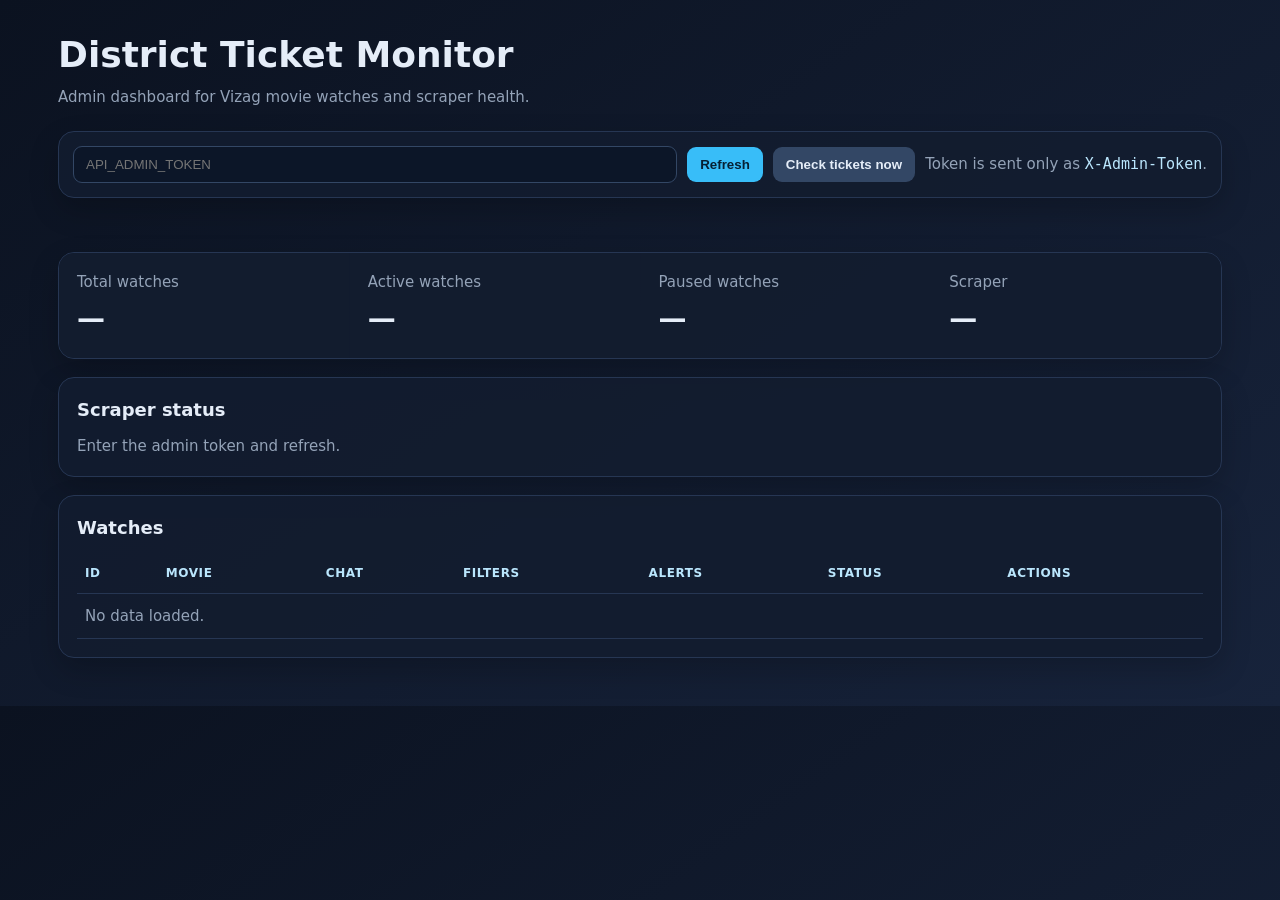
==== src/main/resources/static/admin.html @ 012e202e "Add watch management, resilient scraping, and admin dashboard" ====
<!doctype html>
<html lang="en">
<head>
  <meta charset="utf-8">
  <meta name="viewport" content="width=device-width, initial-scale=1">
  <title>District Ticket Monitor Admin</title>
  <style>
    :root { color-scheme: dark; --bg:#0b1220; --panel:#121c2f; --muted:#94a3b8; --text:#e5edf8; --accent:#38bdf8; --danger:#fb7185; --ok:#4ade80; }
    * { box-sizing: border-box; }
    body { margin:0; background:linear-gradient(145deg,#0b1220,#17233b); color:var(--text); font:15px/1.5 system-ui,-apple-system,Segoe UI,sans-serif; }
    main { max-width:1200px; margin:0 auto; padding:28px 18px 48px; }
    h1 { margin:0 0 4px; font-size:clamp(24px,4vw,36px); }
    h2 { margin:0 0 12px; font-size:18px; }
    .subtitle,.muted { color:var(--muted); }
    .toolbar,.cards,.panel { background:rgba(18,28,47,.9); border:1px solid #263653; border-radius:16px; box-shadow:0 12px 30px rgba(0,0,0,.2); }
    .toolbar { display:flex; flex-wrap:wrap; gap:10px; align-items:center; margin:22px 0; padding:14px; }
    input { min-width:260px; flex:1; border:1px solid #334765; border-radius:9px; background:#0c1628; color:var(--text); padding:10px 12px; }
    button { border:0; border-radius:9px; padding:10px 13px; color:#062033; background:var(--accent); cursor:pointer; font-weight:700; }
    button.secondary { background:#334765; color:var(--text); }
    button.danger { background:var(--danger); color:#2a0710; }
    button:disabled { cursor:not-allowed; opacity:.55; }
    .cards { display:grid; grid-template-columns:repeat(auto-fit,minmax(170px,1fr)); gap:1px; overflow:hidden; margin-bottom:18px; }
    .card { background:rgba(18,28,47,.9); padding:18px; }
    .card strong { display:block; font-size:28px; margin-top:5px; }
    .panel { padding:18px; overflow:auto; }
    .panel + .panel { margin-top:18px; }
    table { width:100%; border-collapse:collapse; min-width:920px; }
    th,td { text-align:left; border-bottom:1px solid #263653; padding:11px 8px; vertical-align:top; }
    th { color:#bae6fd; font-size:12px; text-transform:uppercase; letter-spacing:.05em; }
    .pill { display:inline-block; padding:3px 8px; border-radius:99px; font-size:12px; font-weight:700; }
    .pill.ok { background:#123a2a; color:var(--ok); }
    .pill.paused { background:#3d2a15; color:#fbbf24; }
    .actions { display:flex; flex-wrap:wrap; gap:6px; }
    .actions button { padding:7px 9px; font-size:12px; }
    #message { min-height:24px; margin:8px 0; color:#bae6fd; }
    code { color:#bae6fd; }
  </style>
</head>
<body>
<main>
  <h1>District Ticket Monitor</h1>
  <div class="subtitle">Admin dashboard for Vizag movie watches and scraper health.</div>

  <section class="toolbar">
    <input id="token" type="password" placeholder="API_ADMIN_TOKEN">
    <button id="refresh">Refresh</button>
    <button id="check" class="secondary">Check tickets now</button>
    <span class="muted">Token is sent only as <code>X-Admin-Token</code>.</span>
  </section>
  <div id="message"></div>

  <section class="cards">
    <div class="card"><span class="muted">Total watches</span><strong id="total">—</strong></div>
    <div class="card"><span class="muted">Active watches</span><strong id="active">—</strong></div>
    <div class="card"><span class="muted">Paused watches</span><strong id="paused">—</strong></div>
    <div class="card"><span class="muted">Scraper</span><strong id="scraper">—</strong></div>
  </section>

  <section class="panel">
    <h2>Scraper status</h2>
    <div id="scraperDetails" class="muted">Enter the admin token and refresh.</div>
  </section>

  <section class="panel">
    <h2>Watches</h2>
    <table>
      <thead><tr><th>ID</th><th>Movie</th><th>Chat</th><th>Filters</th><th>Alerts</th><th>Status</th><th>Actions</th></tr></thead>
      <tbody id="watches"><tr><td colspan="7" class="muted">No data loaded.</td></tr></tbody>
    </table>
  </section>
</main>
<script>
  const $ = id => document.getElementById(id);
  const token = () => $('token').value.trim();
  const headers = () => ({'X-Admin-Token': token(), 'Accept':'application/json'});
  const esc = value => String(value ?? '').replace(/[&<>"']/g, c => ({'&':'&amp;','<':'&lt;','>':'&gt;','"':'&quot;',"'":'&#39;'}[c]));
  const price = value => value == null ? 'Any' : '₹' + Number(value).toFixed(2).replace(/\.00$/, '');
  const date = value => value ? new Date(value).toLocaleString() : 'Never';
  function message(text, error=false) { $('message').textContent = text; $('message').style.color = error ? '#fb7185' : '#bae6fd'; }
  async function api(path, options={}) {
    if (!token()) throw new Error('Enter API_ADMIN_TOKEN first.');
    const response = await fetch(path, { ...options, headers: {...headers(), ...(options.headers || {})} });
    if (!response.ok) throw new Error(response.status + ' ' + (await response.text() || response.statusText));
    return response.status === 204 ? null : response.json();
  }
  async function load() {
    try {
      message('Loading…');
      const [summary, watches] = await Promise.all([api('/api/admin/summary'), api('/api/admin/watches')]);
      $('total').textContent = summary.totalWatches;
      $('active').textContent = summary.activeWatches;
      $('paused').textContent = summary.pausedWatches;
      $('scraper').textContent = summary.scraper.status;
      const s = summary.scraper;
      $('scraperDetails').innerHTML = `<span class="pill ${s.status === 'UP' ? 'ok' : 'paused'}">${esc(s.status)}</span> &nbsp; Last success: ${esc(date(s.lastSuccessAt))} &nbsp; Last failure: ${esc(date(s.lastFailureAt))} &nbsp; Consecutive failures: ${esc(s.consecutiveFailures)}${s.lastFailureMessage ? ' &nbsp; Error: ' + esc(s.lastFailureMessage) : ''}`;
      $('watches').innerHTML = watches.length ? watches.map(row).join('') : '<tr><td colspan="7" class="muted">No watches found.</td></tr>';
      message('Updated ' + new Date().toLocaleTimeString());
    } catch (e) { message(e.message, true); }
  }
  function row(w) {
    const paused = w.acknowledged;
    const filters = `${esc(w.theatreName || 'Any theatre')} · ${esc(w.screenFilter || 'Any screen')}<br>${esc(w.targetDate || 'Any date')} · ${esc(w.languageFilter || 'Any language')} · ${esc(w.formatFilter || 'Any format')}<br>≤ ${esc(price(w.maxPrice))} · ≥ ${esc(w.minAvailableSeats || 0)} seats`;
    return `<tr><td>#${esc(w.id)}</td><td><strong>${esc(w.movieName)}</strong><br><span class="muted">${esc(w.city)}</span></td><td><code>${esc(w.chatId)}</code></td><td>${filters}</td><td>${esc(w.alertCount)}<br><span class="muted">${esc(date(w.lastAlertedAt))}</span></td><td><span class="pill ${paused ? 'paused' : 'ok'}">${paused ? 'PAUSED' : 'ACTIVE'}</span></td><td><div class="actions"><button class="secondary" onclick="toggle(${w.id},${paused})">${paused ? 'Resume' : 'Pause'}</button><button class="secondary" onclick="snooze(${w.id})">Snooze</button><button class="danger" onclick="removeWatch(${w.id})">Delete</button></div></td></tr>`;
  }
  async function toggle(id, paused) { try { await api(`/api/watches/${id}/${paused ? 'resume' : 'acknowledge'}`, {method:'POST'}); await load(); } catch(e) { message(e.message, true); } }
  async function snooze(id) { const minutes = prompt('Snooze for how many minutes?', '15'); if (minutes === null) return; try { await api(`/api/watches/${id}/snooze?minutes=${encodeURIComponent(minutes)}`, {method:'POST'}); await load(); } catch(e) { message(e.message, true); } }
  async function removeWatch(id) { if (!confirm(`Delete watch #${id}?`)) return; try { await api(`/api/watches/${id}`, {method:'DELETE'}); await load(); } catch(e) { message(e.message, true); } }
  $('refresh').addEventListener('click', load);
  $('check').addEventListener('click', async () => { try { await api('/api/watches/check-now', {method:'POST'}); message('Ticket check started.'); await load(); } catch(e) { message(e.message, true); } });
</script>
</body>
</html>
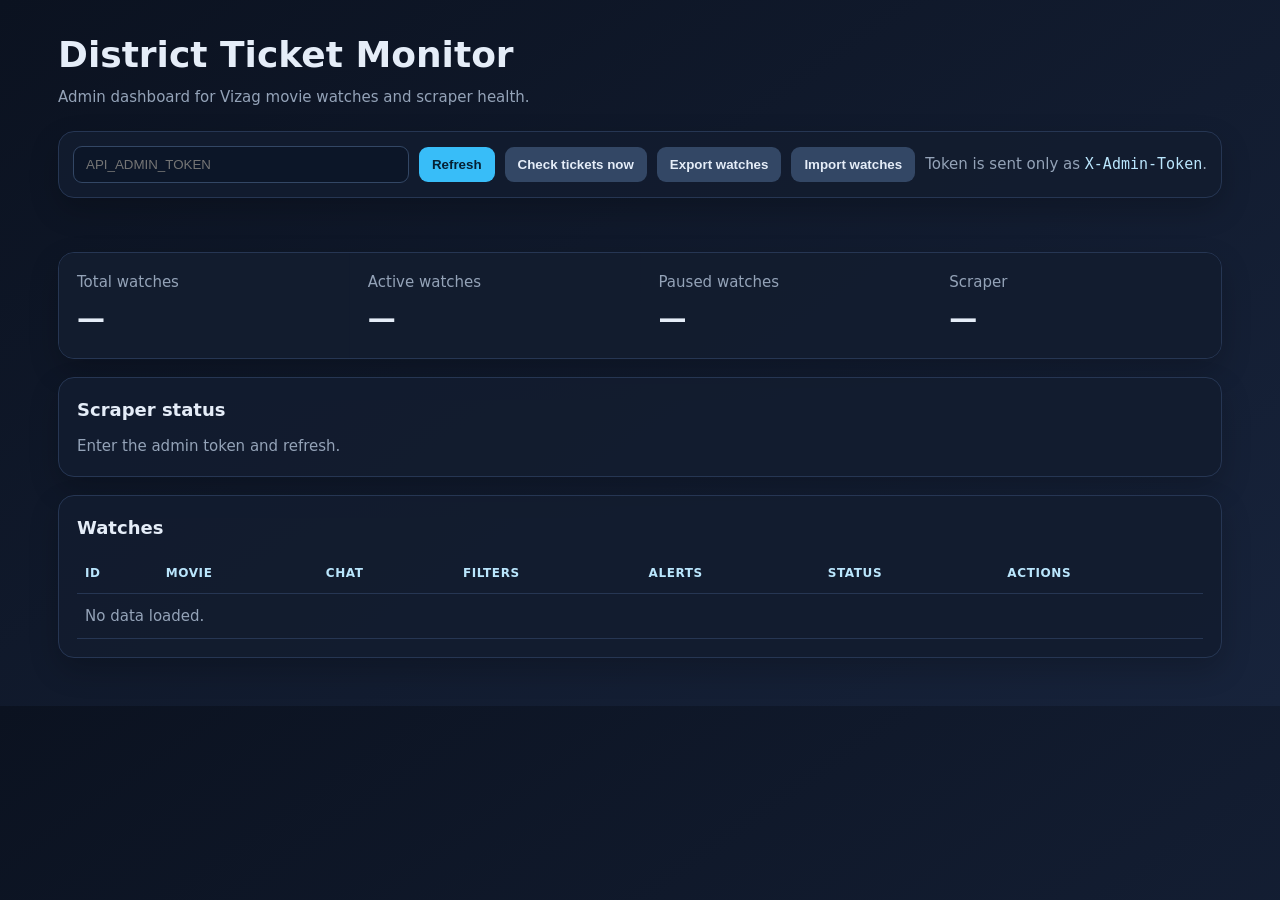
==== commit bfdffdca: "Improve watch reliability and add PostgreSQL support" ====
--- a/src/main/resources/static/admin.html
+++ b/src/main/resources/static/admin.html
@@ -45,6 +45,9 @@
     <input id="token" type="password" placeholder="API_ADMIN_TOKEN">
     <button id="refresh">Refresh</button>
     <button id="check" class="secondary">Check tickets now</button>
+    <button id="export" class="secondary">Export watches</button>
+    <button id="import" class="secondary">Import watches</button>
+    <input id="backupFile" type="file" accept="application/json,.json" hidden>
     <span class="muted">Token is sent only as <code>X-Admin-Token</code>.</span>
   </section>
   <div id="message"></div>
@@ -99,14 +102,17 @@
   }
   function row(w) {
     const paused = w.acknowledged;
-    const filters = `${esc(w.theatreName || 'Any theatre')} · ${esc(w.screenFilter || 'Any screen')}<br>${esc(w.targetDate || 'Any date')} · ${esc(w.languageFilter || 'Any language')} · ${esc(w.formatFilter || 'Any format')}<br>≤ ${esc(price(w.maxPrice))} · ≥ ${esc(w.minAvailableSeats || 0)} seats`;
+    const filters = `${esc(w.theatreName || '—')} · ${esc(w.screenFilter || '—')}<br>${esc(w.targetDate || '—')}<br><span class="muted">${esc(w.lastCheckStatus || 'NOT CHECKED')} · ${esc(date(w.lastCheckedAt))}<br>${esc(w.lastCheckMessage || '')}</span>`;
     return `<tr><td>#${esc(w.id)}</td><td><strong>${esc(w.movieName)}</strong><br><span class="muted">${esc(w.city)}</span></td><td><code>${esc(w.chatId)}</code></td><td>${filters}</td><td>${esc(w.alertCount)}<br><span class="muted">${esc(date(w.lastAlertedAt))}</span></td><td><span class="pill ${paused ? 'paused' : 'ok'}">${paused ? 'PAUSED' : 'ACTIVE'}</span></td><td><div class="actions"><button class="secondary" onclick="toggle(${w.id},${paused})">${paused ? 'Resume' : 'Pause'}</button><button class="secondary" onclick="snooze(${w.id})">Snooze</button><button class="danger" onclick="removeWatch(${w.id})">Delete</button></div></td></tr>`;
   }
   async function toggle(id, paused) { try { await api(`/api/watches/${id}/${paused ? 'resume' : 'acknowledge'}`, {method:'POST'}); await load(); } catch(e) { message(e.message, true); } }
   async function snooze(id) { const minutes = prompt('Snooze for how many minutes?', '15'); if (minutes === null) return; try { await api(`/api/watches/${id}/snooze?minutes=${encodeURIComponent(minutes)}`, {method:'POST'}); await load(); } catch(e) { message(e.message, true); } }
   async function removeWatch(id) { if (!confirm(`Delete watch #${id}?`)) return; try { await api(`/api/watches/${id}`, {method:'DELETE'}); await load(); } catch(e) { message(e.message, true); } }
   $('refresh').addEventListener('click', load);
-  $('check').addEventListener('click', async () => { try { await api('/api/watches/check-now', {method:'POST'}); message('Ticket check started.'); await load(); } catch(e) { message(e.message, true); } });
+  $('check').addEventListener('click', async () => { try { const result=await api('/api/watches/check-now', {method:'POST'}); await load(); message(result.status==='BUSY'?'A ticket check is already running. Try again shortly.':`Check finished. Provider requests accepted: ${result.notificationsSent}`); } catch(e) { message(e.message, true); } });
+  $('export').addEventListener('click', async () => { try { const watches=await api('/api/admin/watches'); const url=URL.createObjectURL(new Blob([JSON.stringify(watches,null,2)],{type:'application/json'})); const a=document.createElement('a'); a.href=url; a.download='district-watches-backup.json'; a.click(); URL.revokeObjectURL(url); message('Watch backup downloaded. Keep it private.'); } catch(e){message(e.message,true);} });
+  $('import').addEventListener('click', () => $('backupFile').click());
+  $('backupFile').addEventListener('change', async event => { const file=event.target.files[0]; if(!file)return; try { const data=JSON.parse(await file.text()); if(!Array.isArray(data))throw new Error('Backup must contain an array of watches.'); if(!confirm(`Import up to ${data.length} watches? Existing matching watches will be skipped.`))return; const result=await api('/api/admin/watches/import',{method:'POST',headers:{'Content-Type':'application/json'},body:JSON.stringify(data)}); await load(); message(`Imported ${result.imported} watches; skipped ${result.skipped}.`); } catch(e){message(e.message,true);} finally{event.target.value='';} });
 </script>
 </body>
 </html>
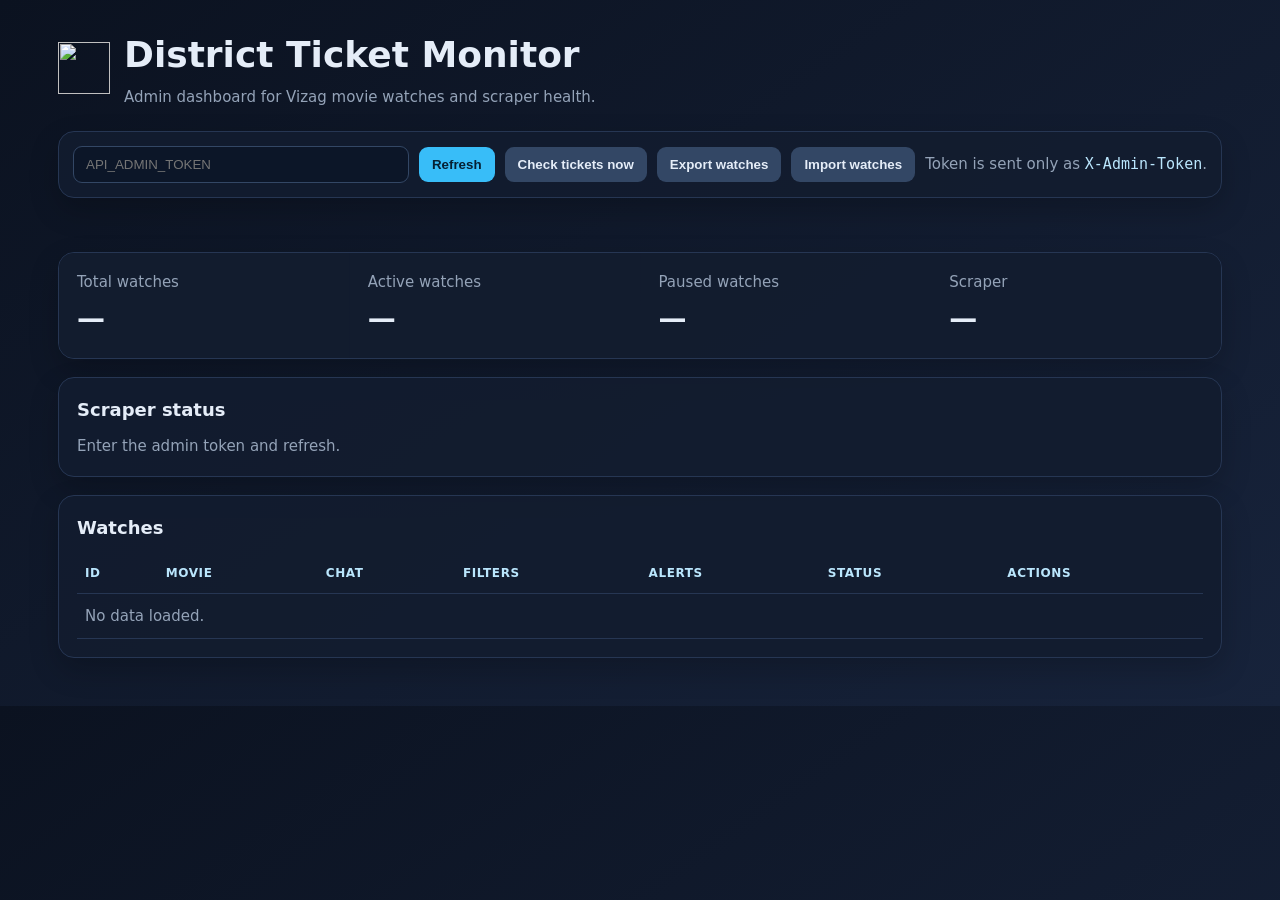
==== commit 76a9e0d1: "Add ticket monitor logo and favicon" ====
--- a/src/main/resources/static/admin.html
+++ b/src/main/resources/static/admin.html
@@ -4,12 +4,14 @@
   <meta charset="utf-8">
   <meta name="viewport" content="width=device-width, initial-scale=1">
   <title>District Ticket Monitor Admin</title>
+  <link rel="icon" href="/logo.svg" type="image/svg+xml">
   <style>
     :root { color-scheme: dark; --bg:#0b1220; --panel:#121c2f; --muted:#94a3b8; --text:#e5edf8; --accent:#38bdf8; --danger:#fb7185; --ok:#4ade80; }
     * { box-sizing: border-box; }
     body { margin:0; background:linear-gradient(145deg,#0b1220,#17233b); color:var(--text); font:15px/1.5 system-ui,-apple-system,Segoe UI,sans-serif; }
     main { max-width:1200px; margin:0 auto; padding:28px 18px 48px; }
     h1 { margin:0 0 4px; font-size:clamp(24px,4vw,36px); }
+    .brand { display:flex; align-items:center; gap:14px; } .brand img { width:52px; height:52px; flex:none; }
     h2 { margin:0 0 12px; font-size:18px; }
     .subtitle,.muted { color:var(--muted); }
     .toolbar,.cards,.panel { background:rgba(18,28,47,.9); border:1px solid #263653; border-radius:16px; box-shadow:0 12px 30px rgba(0,0,0,.2); }
@@ -38,8 +40,8 @@
 </head>
 <body>
 <main>
-  <h1>District Ticket Monitor</h1>
-  <div class="subtitle">Admin dashboard for Vizag movie watches and scraper health.</div>
+  <header class="brand"><img src="/logo.svg" alt="" width="52" height="52"><div><h1>District Ticket Monitor</h1>
+  <div class="subtitle">Admin dashboard for Vizag movie watches and scraper health.</div></div></header>
 
   <section class="toolbar">
     <input id="token" type="password" placeholder="API_ADMIN_TOKEN">
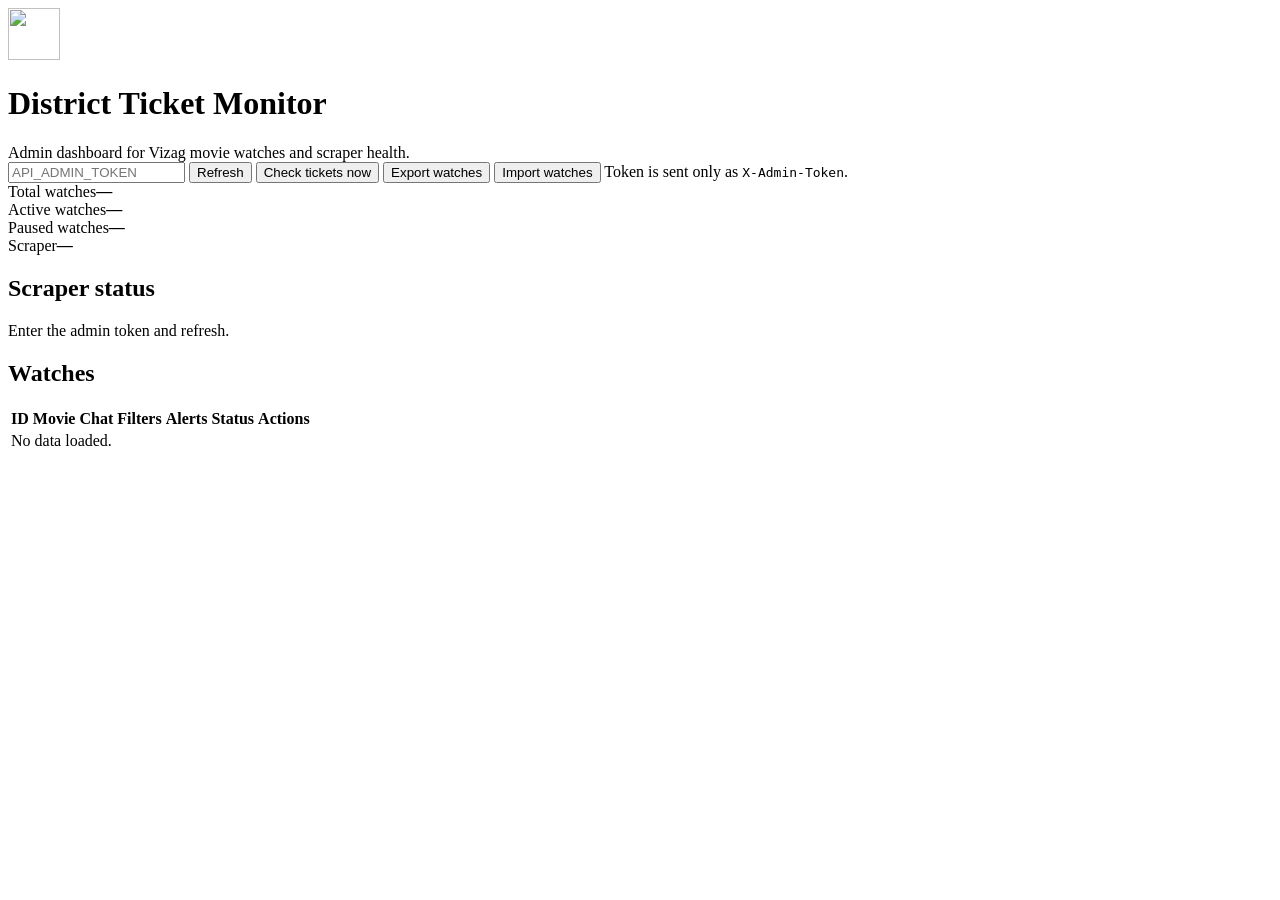
==== commit 73661a1d: "Redesign ticket monitor web interface" ====
--- a/src/main/resources/static/admin.html
+++ b/src/main/resources/static/admin.html
@@ -5,41 +5,10 @@
   <meta name="viewport" content="width=device-width, initial-scale=1">
   <title>District Ticket Monitor Admin</title>
   <link rel="icon" href="/logo.svg" type="image/svg+xml">
-  <style>
-    :root { color-scheme: dark; --bg:#0b1220; --panel:#121c2f; --muted:#94a3b8; --text:#e5edf8; --accent:#38bdf8; --danger:#fb7185; --ok:#4ade80; }
-    * { box-sizing: border-box; }
-    body { margin:0; background:linear-gradient(145deg,#0b1220,#17233b); color:var(--text); font:15px/1.5 system-ui,-apple-system,Segoe UI,sans-serif; }
-    main { max-width:1200px; margin:0 auto; padding:28px 18px 48px; }
-    h1 { margin:0 0 4px; font-size:clamp(24px,4vw,36px); }
-    .brand { display:flex; align-items:center; gap:14px; } .brand img { width:52px; height:52px; flex:none; }
-    h2 { margin:0 0 12px; font-size:18px; }
-    .subtitle,.muted { color:var(--muted); }
-    .toolbar,.cards,.panel { background:rgba(18,28,47,.9); border:1px solid #263653; border-radius:16px; box-shadow:0 12px 30px rgba(0,0,0,.2); }
-    .toolbar { display:flex; flex-wrap:wrap; gap:10px; align-items:center; margin:22px 0; padding:14px; }
-    input { min-width:260px; flex:1; border:1px solid #334765; border-radius:9px; background:#0c1628; color:var(--text); padding:10px 12px; }
-    button { border:0; border-radius:9px; padding:10px 13px; color:#062033; background:var(--accent); cursor:pointer; font-weight:700; }
-    button.secondary { background:#334765; color:var(--text); }
-    button.danger { background:var(--danger); color:#2a0710; }
-    button:disabled { cursor:not-allowed; opacity:.55; }
-    .cards { display:grid; grid-template-columns:repeat(auto-fit,minmax(170px,1fr)); gap:1px; overflow:hidden; margin-bottom:18px; }
-    .card { background:rgba(18,28,47,.9); padding:18px; }
-    .card strong { display:block; font-size:28px; margin-top:5px; }
-    .panel { padding:18px; overflow:auto; }
-    .panel + .panel { margin-top:18px; }
-    table { width:100%; border-collapse:collapse; min-width:920px; }
-    th,td { text-align:left; border-bottom:1px solid #263653; padding:11px 8px; vertical-align:top; }
-    th { color:#bae6fd; font-size:12px; text-transform:uppercase; letter-spacing:.05em; }
-    .pill { display:inline-block; padding:3px 8px; border-radius:99px; font-size:12px; font-weight:700; }
-    .pill.ok { background:#123a2a; color:var(--ok); }
-    .pill.paused { background:#3d2a15; color:#fbbf24; }
-    .actions { display:flex; flex-wrap:wrap; gap:6px; }
-    .actions button { padding:7px 9px; font-size:12px; }
-    #message { min-height:24px; margin:8px 0; color:#bae6fd; }
-    code { color:#bae6fd; }
-  </style>
+  <link rel="stylesheet" href="/app.css">
 </head>
 <body>
-<main>
+<main class="admin-main">
   <header class="brand"><img src="/logo.svg" alt="" width="52" height="52"><div><h1>District Ticket Monitor</h1>
   <div class="subtitle">Admin dashboard for Vizag movie watches and scraper health.</div></div></header>
 
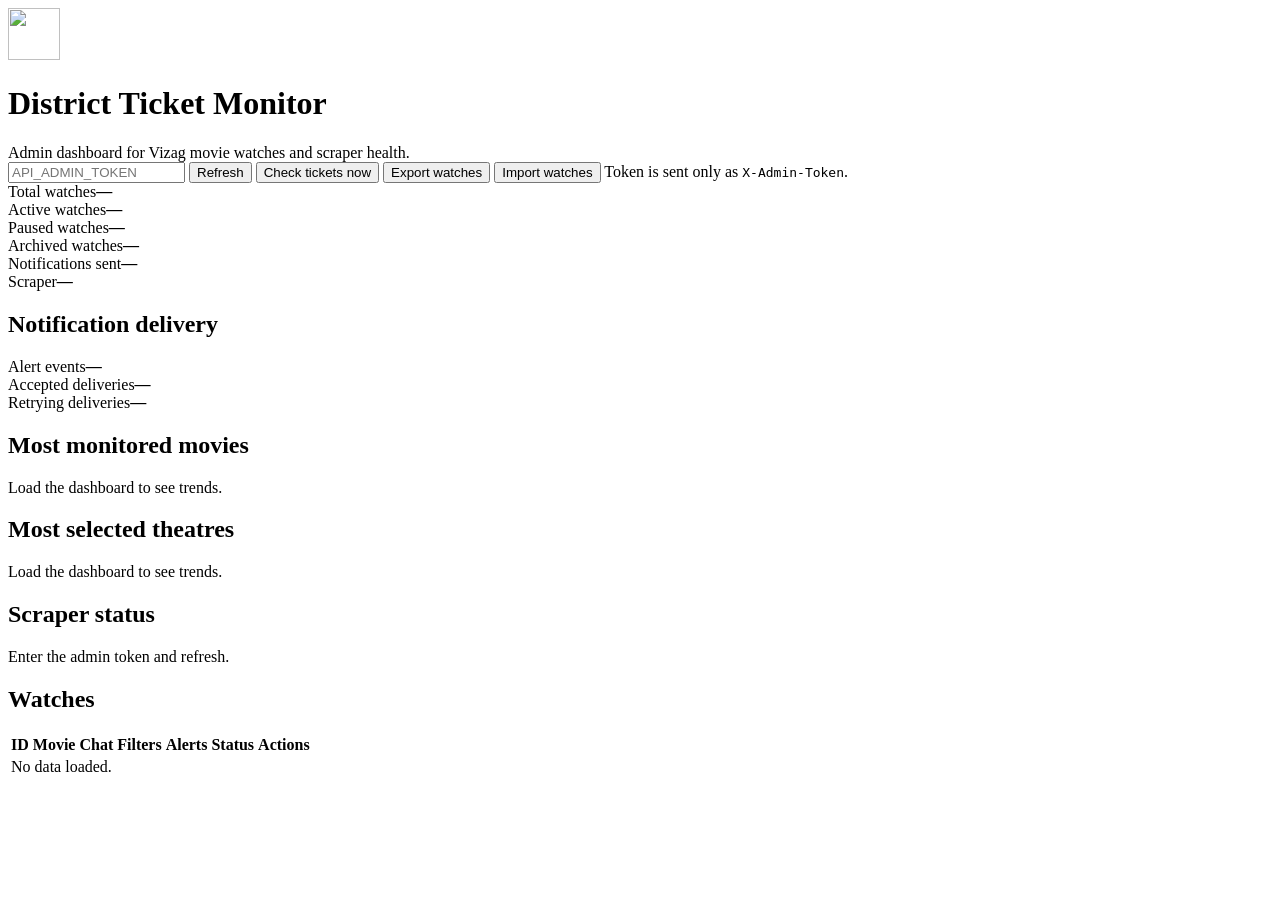
==== commit 4dbf32dc: "Add cinematic dashboard enhancements" ====
--- a/src/main/resources/static/admin.html
+++ b/src/main/resources/static/admin.html
@@ -27,7 +27,15 @@
     <div class="card"><span class="muted">Total watches</span><strong id="total">—</strong></div>
     <div class="card"><span class="muted">Active watches</span><strong id="active">—</strong></div>
     <div class="card"><span class="muted">Paused watches</span><strong id="paused">—</strong></div>
+    <div class="card"><span class="muted">Archived watches</span><strong id="archived">—</strong></div>
+    <div class="card"><span class="muted">Notifications sent</span><strong id="notifications">—</strong></div>
     <div class="card"><span class="muted">Scraper</span><strong id="scraper">—</strong></div>
+  </section>
+
+  <section class="analytics-grid">
+    <div class="panel"><h2>Notification delivery</h2><div class="metric-row"><span>Alert events</span><strong id="events">—</strong></div><div class="metric-row"><span>Accepted deliveries</span><strong id="accepted">—</strong></div><div class="metric-row"><span>Retrying deliveries</span><strong id="retrying">—</strong></div></div>
+    <div class="panel"><h2>Most monitored movies</h2><div id="topMovies" class="rank-list muted">Load the dashboard to see trends.</div></div>
+    <div class="panel"><h2>Most selected theatres</h2><div id="topTheatres" class="rank-list muted">Load the dashboard to see trends.</div></div>
   </section>
 
   <section class="panel">
@@ -64,17 +72,27 @@
       $('total').textContent = summary.totalWatches;
       $('active').textContent = summary.activeWatches;
       $('paused').textContent = summary.pausedWatches;
+      $('archived').textContent = summary.archivedWatches ?? 0;
+      $('notifications').textContent = summary.notificationsSent ?? 0;
       $('scraper').textContent = summary.scraper.status;
       const s = summary.scraper;
       $('scraperDetails').innerHTML = `<span class="pill ${s.status === 'UP' ? 'ok' : 'paused'}">${esc(s.status)}</span> &nbsp; Last success: ${esc(date(s.lastSuccessAt))} &nbsp; Last failure: ${esc(date(s.lastFailureAt))} &nbsp; Consecutive failures: ${esc(s.consecutiveFailures)}${s.lastFailureMessage ? ' &nbsp; Error: ' + esc(s.lastFailureMessage) : ''}`;
       $('watches').innerHTML = watches.length ? watches.map(row).join('') : '<tr><td colspan="7" class="muted">No watches found.</td></tr>';
+      const analytics = await api('/api/admin/analytics');
+      $('events').textContent = analytics.events;
+      $('accepted').textContent = analytics.acceptedDeliveries;
+      $('retrying').textContent = analytics.retryingDeliveries;
+      $('topMovies').innerHTML = rank(analytics.movies);
+      $('topTheatres').innerHTML = rank(analytics.theatres);
       message('Updated ' + new Date().toLocaleTimeString());
     } catch (e) { message(e.message, true); }
   }
+  function rank(items) { return items.length ? items.map((item,index) => `<div class="rank-item"><span>${index + 1}</span><strong>${esc(item.name)}</strong><b>${esc(item.count)}</b></div>`).join('') : '<span class="muted">No watch data yet.</span>'; }
   function row(w) {
     const paused = w.acknowledged;
+    const archived = w.archived;
     const filters = `${esc(w.theatreName || '—')} · ${esc(w.screenFilter || '—')}<br>${esc(w.targetDate || '—')}<br><span class="muted">${esc(w.lastCheckStatus || 'NOT CHECKED')} · ${esc(date(w.lastCheckedAt))}<br>${esc(w.lastCheckMessage || '')}</span>`;
-    return `<tr><td>#${esc(w.id)}</td><td><strong>${esc(w.movieName)}</strong><br><span class="muted">${esc(w.city)}</span></td><td><code>${esc(w.chatId)}</code></td><td>${filters}</td><td>${esc(w.alertCount)}<br><span class="muted">${esc(date(w.lastAlertedAt))}</span></td><td><span class="pill ${paused ? 'paused' : 'ok'}">${paused ? 'PAUSED' : 'ACTIVE'}</span></td><td><div class="actions"><button class="secondary" onclick="toggle(${w.id},${paused})">${paused ? 'Resume' : 'Pause'}</button><button class="secondary" onclick="snooze(${w.id})">Snooze</button><button class="danger" onclick="removeWatch(${w.id})">Delete</button></div></td></tr>`;
+    return `<tr><td>#${esc(w.id)}</td><td><strong>${esc(w.movieName)}</strong><br><span class="muted">${esc(w.city)}</span></td><td><code>${esc(w.chatId)}</code></td><td>${filters}</td><td>${esc(w.alertCount)}<br><span class="muted">${esc(date(w.lastAlertedAt))}</span></td><td><span class="pill ${archived ? 'archived' : paused ? 'paused' : 'ok'}">${archived ? 'ARCHIVED' : paused ? 'PAUSED' : 'ACTIVE'}</span></td><td><div class="actions">${archived ? '' : `<button class="secondary" onclick="toggle(${w.id},${paused})">${paused ? 'Resume' : 'Pause'}</button><button class="secondary" onclick="snooze(${w.id})">Snooze</button>`}<button class="danger" onclick="removeWatch(${w.id})">Delete</button></div></td></tr>`;
   }
   async function toggle(id, paused) { try { await api(`/api/watches/${id}/${paused ? 'resume' : 'acknowledge'}`, {method:'POST'}); await load(); } catch(e) { message(e.message, true); } }
   async function snooze(id) { const minutes = prompt('Snooze for how many minutes?', '15'); if (minutes === null) return; try { await api(`/api/watches/${id}/snooze?minutes=${encodeURIComponent(minutes)}`, {method:'POST'}); await load(); } catch(e) { message(e.message, true); } }
